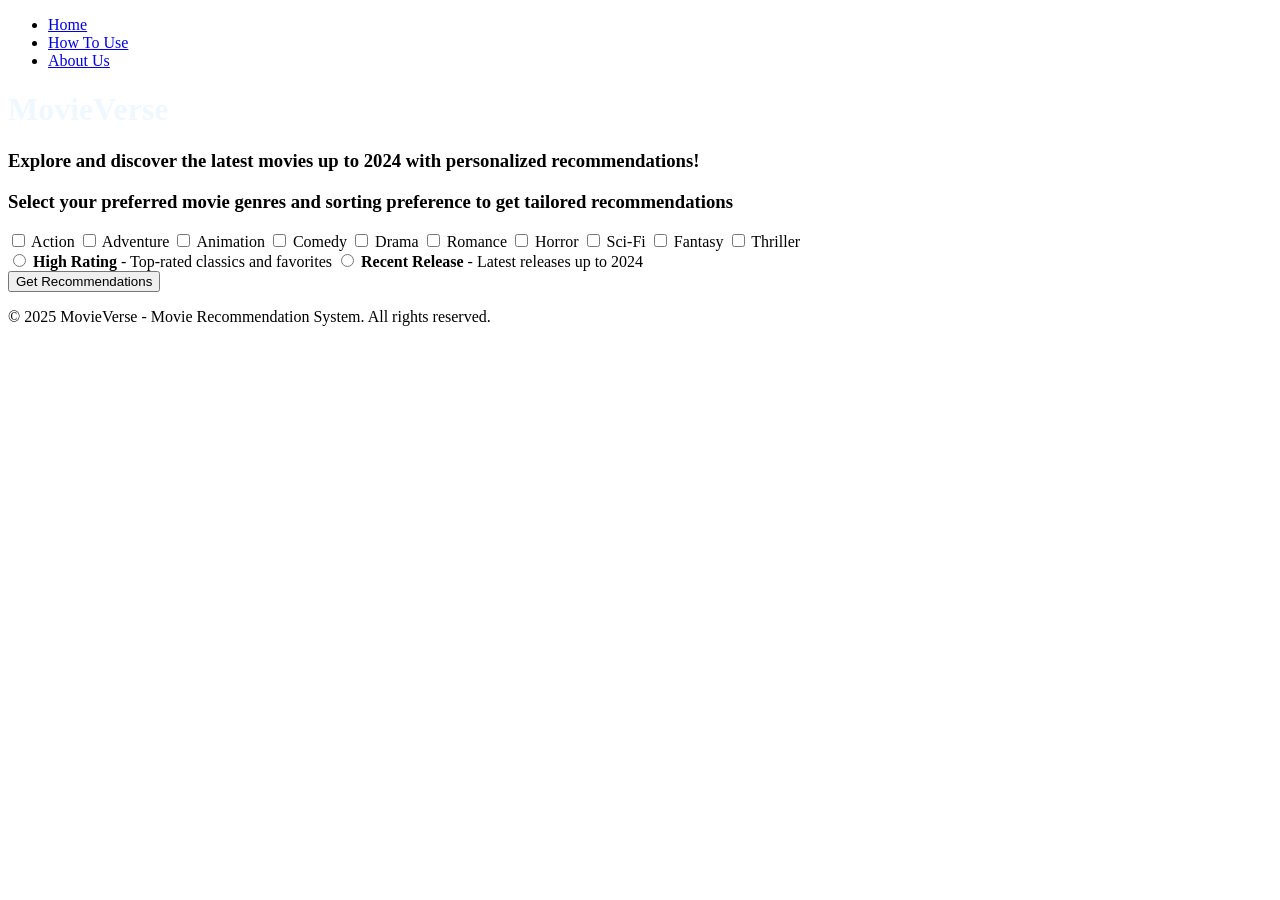
==== templates/index.html @ 747f17cb "new UI" ====
<!doctype html>
<html lang="en">
  <head>
    <meta charset="UTF-8" />
    <meta name="viewport" content="width=device-width, initial-scale=1.0" />
    <title>MovieVerse - Movie Recommendation System</title>
    <link
      rel="stylesheet"
      href="{{ url_for('static', filename='style.css') }}"
    />
  </head>
  <body>
    <!-- Navigation Bar -->
    <nav>
      <ul>
        <li><a href="/">Home</a></li>
        <li><a href="/how_to_use">How To Use</a></li>
        <li><a href="/about">About Us</a></li>
      </ul>
    </nav>

    <!-- Header Section -->
    <header>
      <h1 style="color: aliceblue">MovieVerse</h1>
      <h3>
        Explore and discover the latest movies up to 2024 with personalized
        recommendations!
      </h3>
    </header>

    <!-- Main Content Section -->
    <div class="container">
      <h3>
        Select your preferred movie genres and sorting preference to get
        tailored recommendations
      </h3>
      <form action="/recommend" method="POST">
        <div class="checkbox-group">
          <label>
            <input type="checkbox" name="genres" value="Action" /> Action
          </label>
          <label>
            <input type="checkbox" name="genres" value="Adventure" /> Adventure
          </label>
          <label>
            <input type="checkbox" name="genres" value="Animation" /> Animation
          </label>
          <label>
            <input type="checkbox" name="genres" value="Comedy" /> Comedy
          </label>
          <label>
            <input type="checkbox" name="genres" value="Drama" /> Drama
          </label>
          <label>
            <input type="checkbox" name="genres" value="Romance" /> Romance
          </label>
          <label>
            <input type="checkbox" name="genres" value="Horror" /> Horror
          </label>
          <label>
            <input type="checkbox" name="genres" value="Sci-Fi" /> Sci-Fi
          </label>
          <label>
            <input type="checkbox" name="genres" value="Fantasy" /> Fantasy
          </label>
          <label>
            <input type="checkbox" name="genres" value="Thriller" /> Thriller
          </label>
        </div>

        <div class="preference">
          <label>
            <input
              type="radio"
              name="preference"
              value="high_rating"
              required
            />
            <strong>High Rating</strong> - Top-rated classics and favorites
          </label>
          <label>
            <input
              type="radio"
              name="preference"
              value="recent_release"
              required
            />
            <strong>Recent Release</strong> - Latest releases up to 2024
          </label>
        </div>

        <button type="submit">Get Recommendations</button>
      </form>
    </div>

    <!-- Footer Section -->
    <footer>
      <p>
        &copy; 2025 MovieVerse - Movie Recommendation System. All rights
        reserved.
      </p>
    </footer>
  </body>
</html>
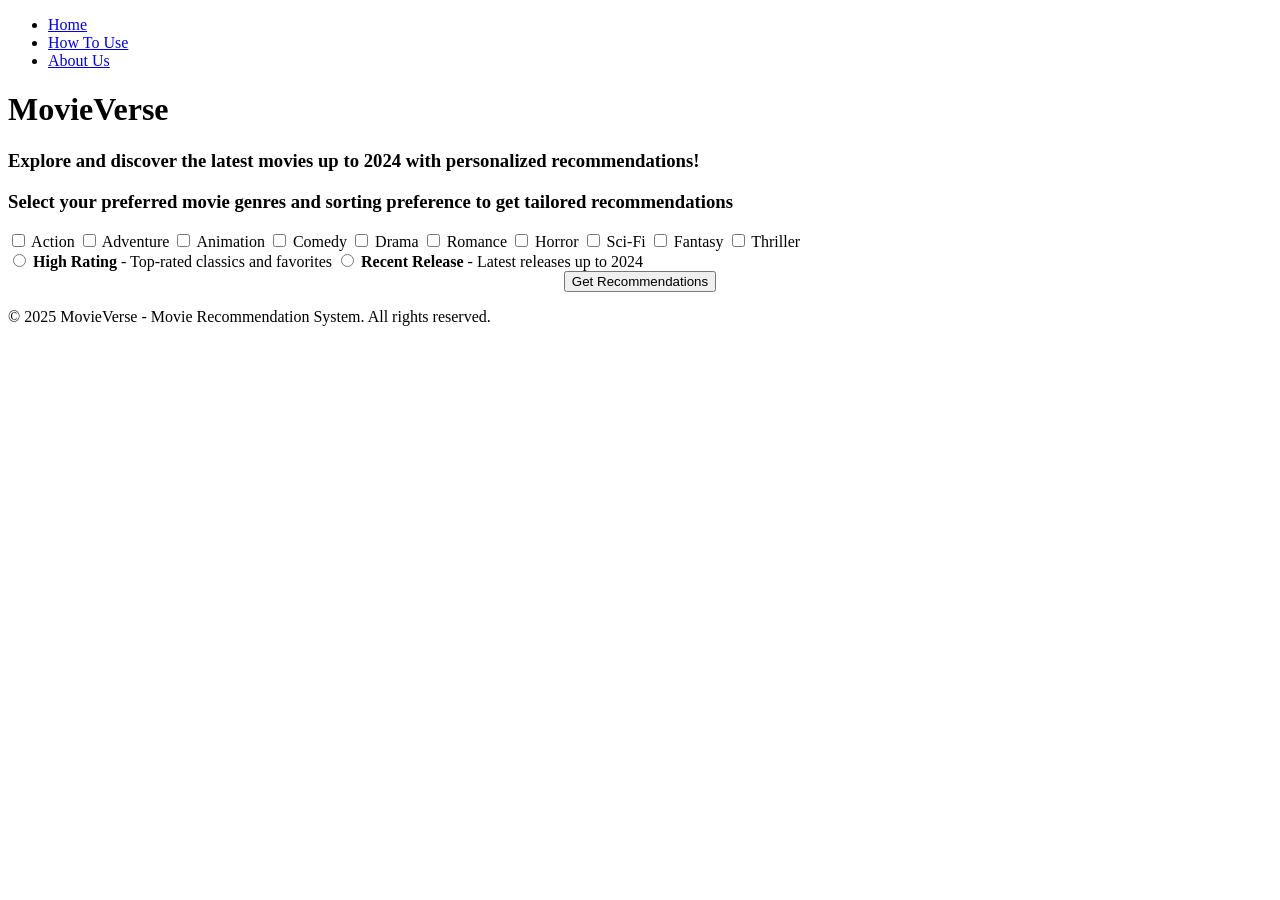
==== commit 5d15917f: "knn" ====
--- a/templates/index.html
+++ b/templates/index.html
@@ -21,7 +21,7 @@
 
     <!-- Header Section -->
     <header>
-      <h1 style="color: aliceblue">MovieVerse</h1>
+      <h1>MovieVerse</h1>
       <h3>
         Explore and discover the latest movies up to 2024 with personalized
         recommendations!
@@ -34,7 +34,7 @@
         Select your preferred movie genres and sorting preference to get
         tailored recommendations
       </h3>
-      <form action="/recommend" method="POST">
+      <form action="/recommend" method="POST" id="recommendForm">
         <div class="checkbox-group">
           <label>
             <input type="checkbox" name="genres" value="Action" /> Action
@@ -89,9 +89,19 @@
           </label>
         </div>
 
-        <button type="submit">Get Recommendations</button>
+        <div style="display: flex; gap: 10px; justify-content: center">
+          <button type="submit" onclick="setAction('/recommend')">
+            Get Recommendations
+          </button>
+        </div>
       </form>
     </div>
+
+    <script>
+      function setAction(action) {
+        document.getElementById("recommendForm").action = action;
+      }
+    </script>
 
     <!-- Footer Section -->
     <footer>
